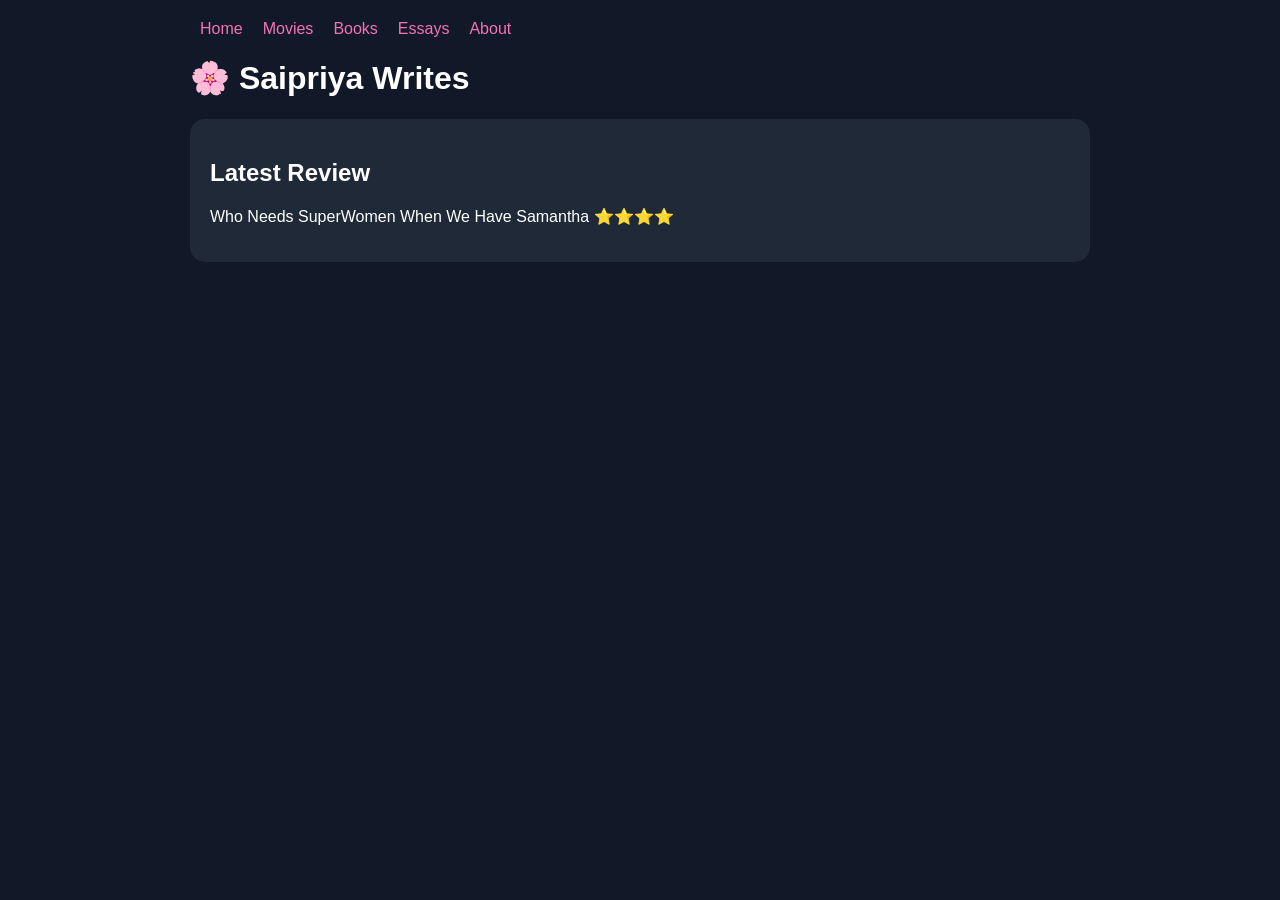
==== index.html @ fffbd21c "Add files via upload" ====
<html><head><link rel="stylesheet" href="style.css"></head><body><nav><a href="index.html">Home</a><a href="movies.html">Movies</a><a href="books.html">Books</a><a href="essays.html">Essays</a><a href="about.html">About</a></nav><h1>🌸 Saipriya Writes</h1><div class="card"><h2>Latest Review</h2><p>Who Needs SuperWomen When We Have Samantha ⭐⭐⭐⭐</p></div></body></html>
---- style.css ----
body{background:#111827;color:#fff;font-family:Arial;max-width:900px;margin:auto;padding:20px}nav a{color:#F472B6;margin:10px;text-decoration:none}.card{background:#1F2937;padding:20px;border-radius:15px;margin:20px 0}
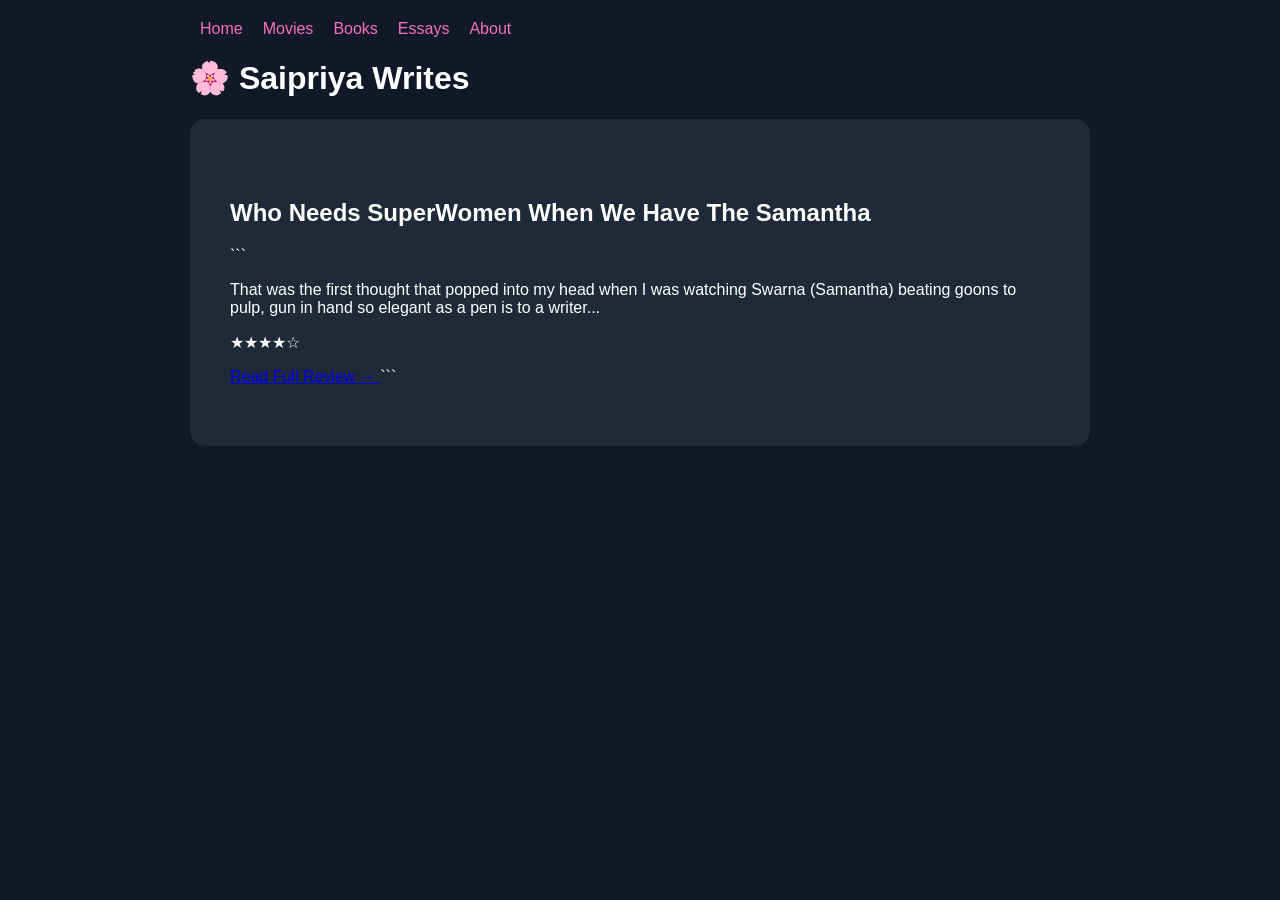
==== commit 7d91170d: "maa inti bangaram" ====
--- a/index.html
+++ b/index.html
@@ -1 +1,19 @@
-<html><head><link rel="stylesheet" href="style.css"></head><body><nav><a href="index.html">Home</a><a href="movies.html">Movies</a><a href="books.html">Books</a><a href="essays.html">Essays</a><a href="about.html">About</a></nav><h1>🌸 Saipriya Writes</h1><div class="card"><h2>Latest Review</h2><p>Who Needs SuperWomen When We Have Samantha ⭐⭐⭐⭐</p></div></body></html>+<html><head><link rel="stylesheet" href="style.css"></head><body><nav><a href="index.html">Home</a><a href="movies.html">Movies</a><a href="books.html">Books</a><a href="essays.html">Essays</a><a href="about.html">About</a></nav><h1>🌸 Saipriya Writes</h1><div class="card"><div class="card">
+    <h2>Who Needs SuperWomen When We Have The Samantha</h2>
+
+```
+<p>
+    That was the first thought that popped into my head when I was watching
+    Swarna (Samantha) beating goons to pulp, gun in hand so elegant as a pen
+    is to a writer...
+</p>
+
+<p>★★★★☆</p>
+
+<a href="maa-inti-bangaram-review.html">
+    Read Full Review →
+</a>
+```
+
+</div>
+</div></body></html>
